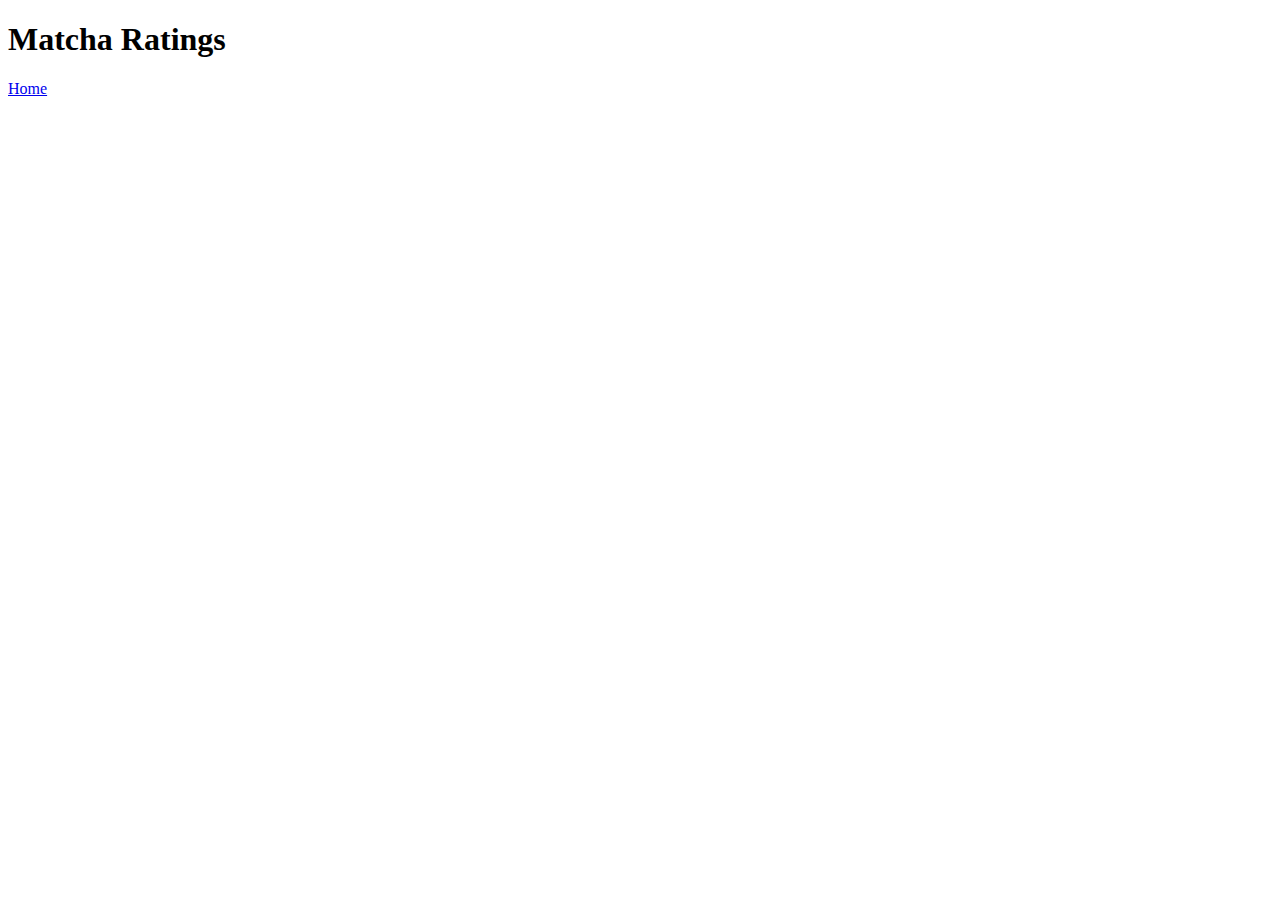
==== ratings.html @ 98f2c409 "Refactor images folder and add ratings page/link" ====
<!DOCTYPE html>
<html lang="en">
<head>
    <meta charset="UTF-8">
    <meta name="viewport" content="width=device-width, initial-scale=1.0">
    <title>Matcha Ratings</title>
</head>
<body>
    <h1>Matcha Ratings</h1>
    <a href="index.html">Home</a>
    
</body>
</html>
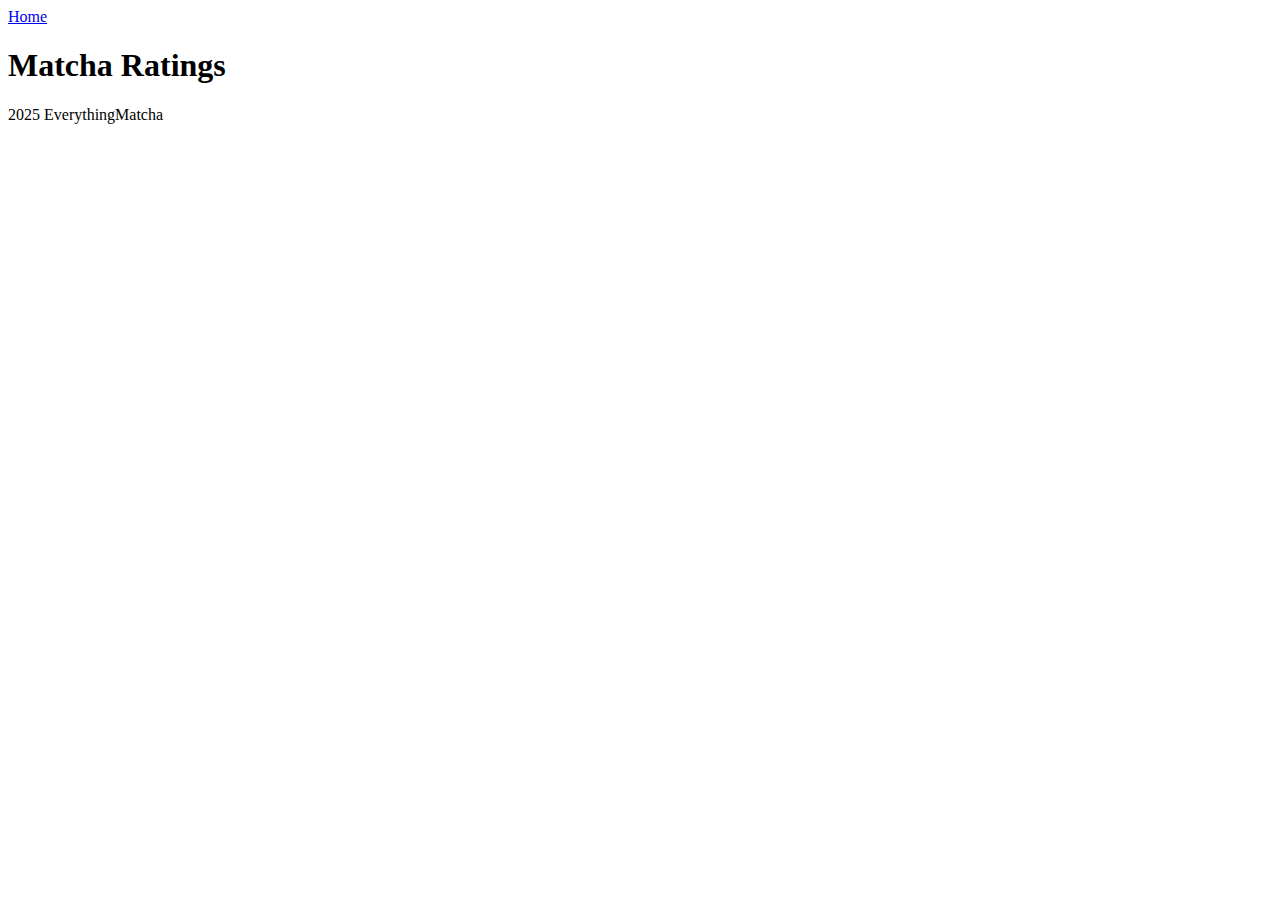
==== commit 64b0ec4f: "Add footers and move link headers to the top" ====
--- a/ratings.html
+++ b/ratings.html
@@ -6,8 +6,15 @@
     <title>Matcha Ratings</title>
 </head>
 <body>
+    <header>
+        <a href="index.html">Home</a>
+    </header>
     <h1>Matcha Ratings</h1>
-    <a href="index.html">Home</a>
     
+    
+
+    <footer>
+        <p>2025 EverythingMatcha</p>
+    </footer>
 </body>
 </html>